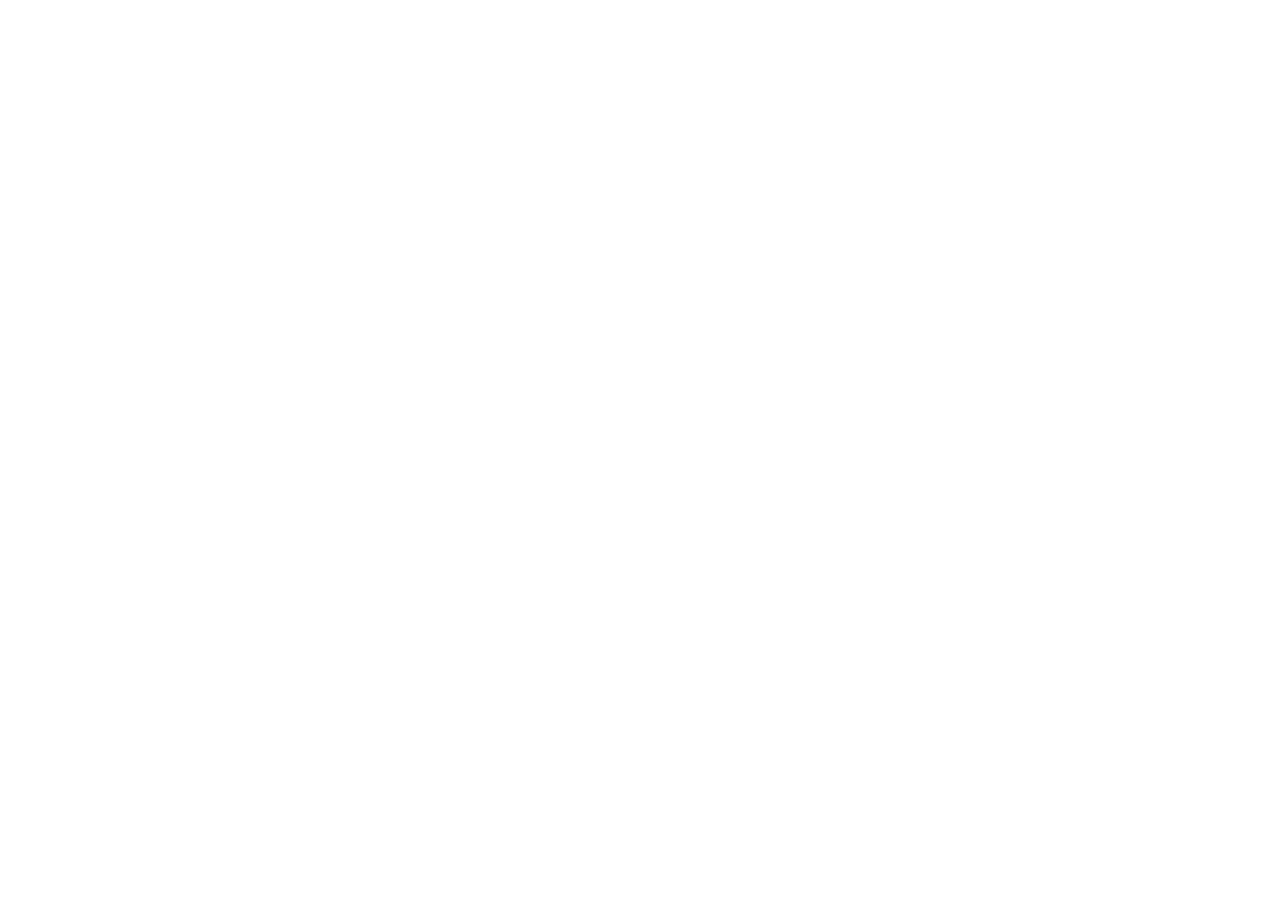
==== page.html @ 9e28e2ae "page html" ====
<!DOCTYPE html>
<html lang="en">
    <head>
        <meta charset="UTF-8" />
        <meta http-equiv="X-UA-Compatible" content="IE=edge" />
        <meta name="viewport" content="width=device-width, initial-scale=1.0" />
        <title>Page</title>
    </head>
    <body></body>
</html>
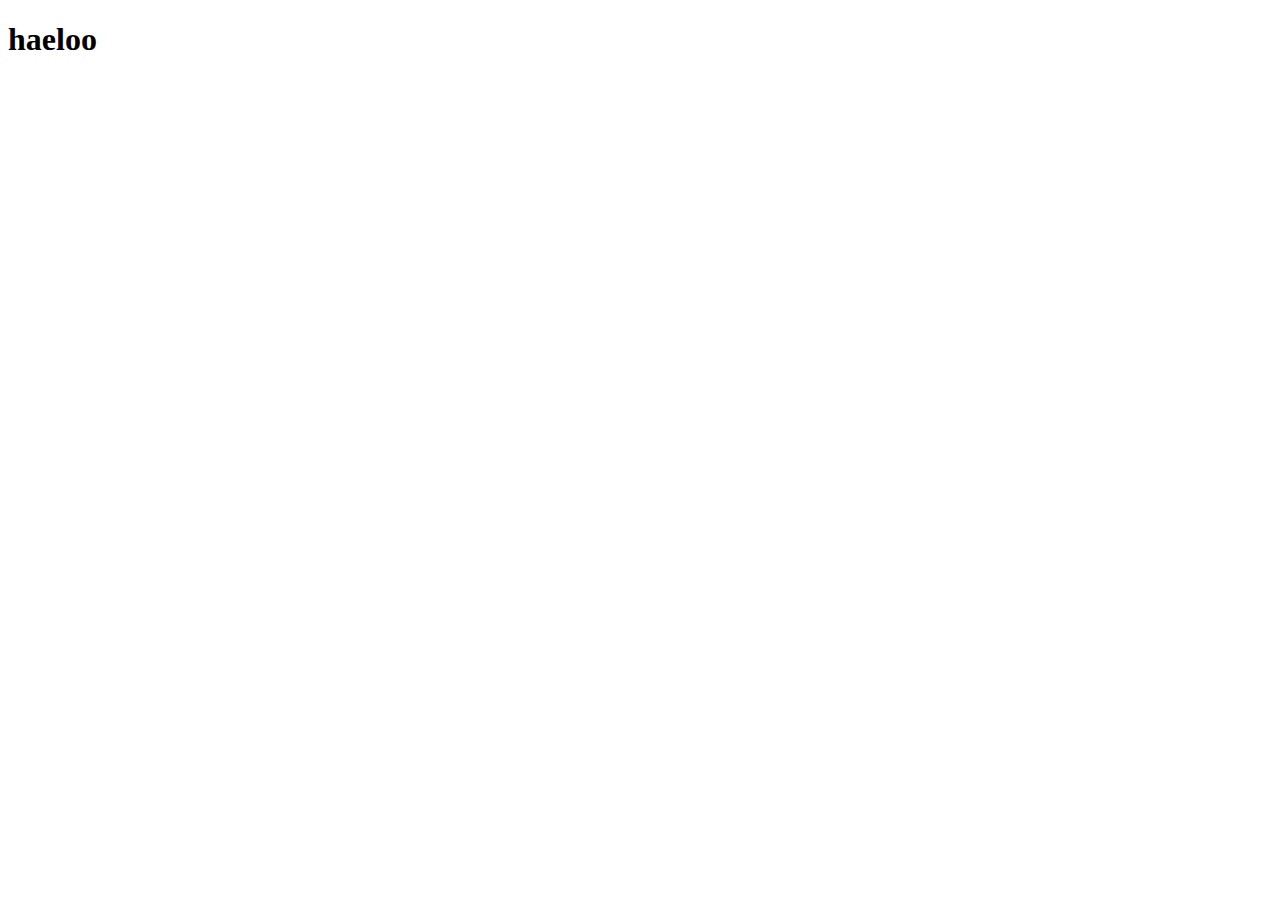
==== commit 2bb60d67: "hello" ====
--- a/page.html
+++ b/page.html
@@ -6,5 +6,7 @@
         <meta name="viewport" content="width=device-width, initial-scale=1.0" />
         <title>Page</title>
     </head>
-    <body></body>
+    <body>
+        <main><h1>haeloo</h1></main>
+    </body>
 </html>
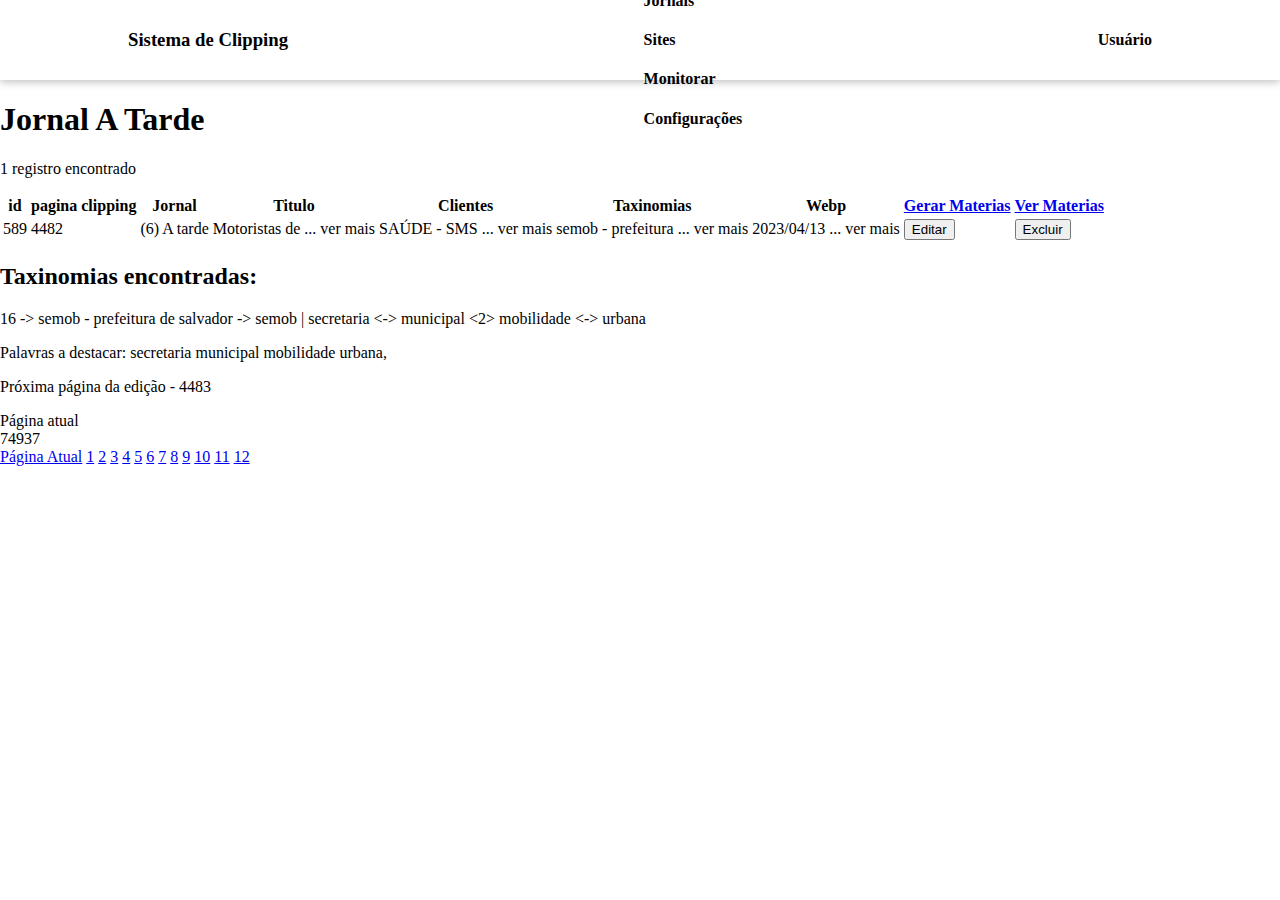
==== commit 382d604f: "Changes" ====
--- a/page.html
+++ b/page.html
@@ -4,9 +4,87 @@
         <meta charset="UTF-8" />
         <meta http-equiv="X-UA-Compatible" content="IE=edge" />
         <meta name="viewport" content="width=device-width, initial-scale=1.0" />
+        <link rel="stylesheet" href="page.css" />
         <title>Page</title>
     </head>
     <body>
-        <main><h1>haeloo</h1></main>
+        <header>
+            <div class="header-sis-clipping">
+                <h3>Sistema de Clipping</h3>
+            </div>
+            <div class="header-options">
+                <h4>Clippings</h4>
+                <h4>Jornais</h4>
+                <h4>Sites</h4>
+                <h4>Monitorar</h4>
+                <h4>Configurações</h4>
+            </div>
+            <div class="header-user">
+                <h4>Usuário</h4>
+            </div>
+        </header>
+        <main>
+            <div class="records">
+                <div class="records-header">
+                    <h1>Jornal A Tarde</h1>
+                    <p>1 registro encontrado</p>
+                </div>
+                <table>
+                    <tr>
+                        <th>id</th>
+                        <th>pagina clipping</th>
+                        <th>Jornal</th>
+                        <th>Titulo</th>
+                        <th>Clientes</th>
+                        <th>Taxinomias</th>
+                        <th>Webp</th>
+                        <th><a href="#">Gerar Materias</a></th>
+                        <th><a href="#">Ver Materias</a></th>
+                    </tr>
+                    <tr>
+                        <td>589</td>
+                        <td>4482</td>
+                        <td>(6) A tarde</td>
+                        <td>Motoristas de ... ver mais</td>
+                        <td>SAÚDE - SMS ... ver mais</td>
+                        <td>semob - prefeitura ... ver mais</td>
+                        <td>2023/04/13 ... ver mais</td>
+                        <td><button>Editar</button></td>
+                        <td><button>Excluir</button></td>
+                    </tr>
+                </table>
+            </div>
+            <div class="taxinomias">
+                <h2>Taxinomias encontradas:</h2>
+                <p>
+                    16 -> semob - prefeitura de salvador -> semob | secretaria <-> municipal <2> mobilidade <-> urbana
+                </p>
+                <p>Palavras a destacar: secretaria municipal mobilidade urbana,</p>
+                <div class="page">
+                    <p>Próxima página da edição - 4483</p>
+                    <span>
+                        Página atual
+                        <br />
+                        74937
+                    </span>
+                </div>
+            </div>
+
+            <nav>
+                <a href="#">Página Atual</a>
+                <a href="#">1</a>
+                <a href="#">2</a>
+                <a href="#">3</a>
+                <a href="#">4</a>
+                <a href="#">5</a>
+                <a href="#">6</a>
+                <a href="#">7</a>
+                <a href="#">8</a>
+                <a href="#">9</a>
+                <a href="#">10</a>
+                <a href="#">11</a>
+                <a href="#">12</a>
+            </nav>
+        </main>
     </body>
 </html>
--- a/page.css
+++ b/page.css
@@ -0,0 +1,19 @@
+* {
+    box-sizing: border-box;
+}
+
+body {
+    margin: 0;
+}
+header {
+    width: 100%;
+    height: 5rem;
+    display: flex;
+    flex-direction: row;
+    justify-content: space-between;
+    align-items: center;
+    padding: 0 10%;
+    top: 0;
+    left: 0;
+    box-shadow: 0 2px 8px rgba(0, 0, 0, 0.25);
+}
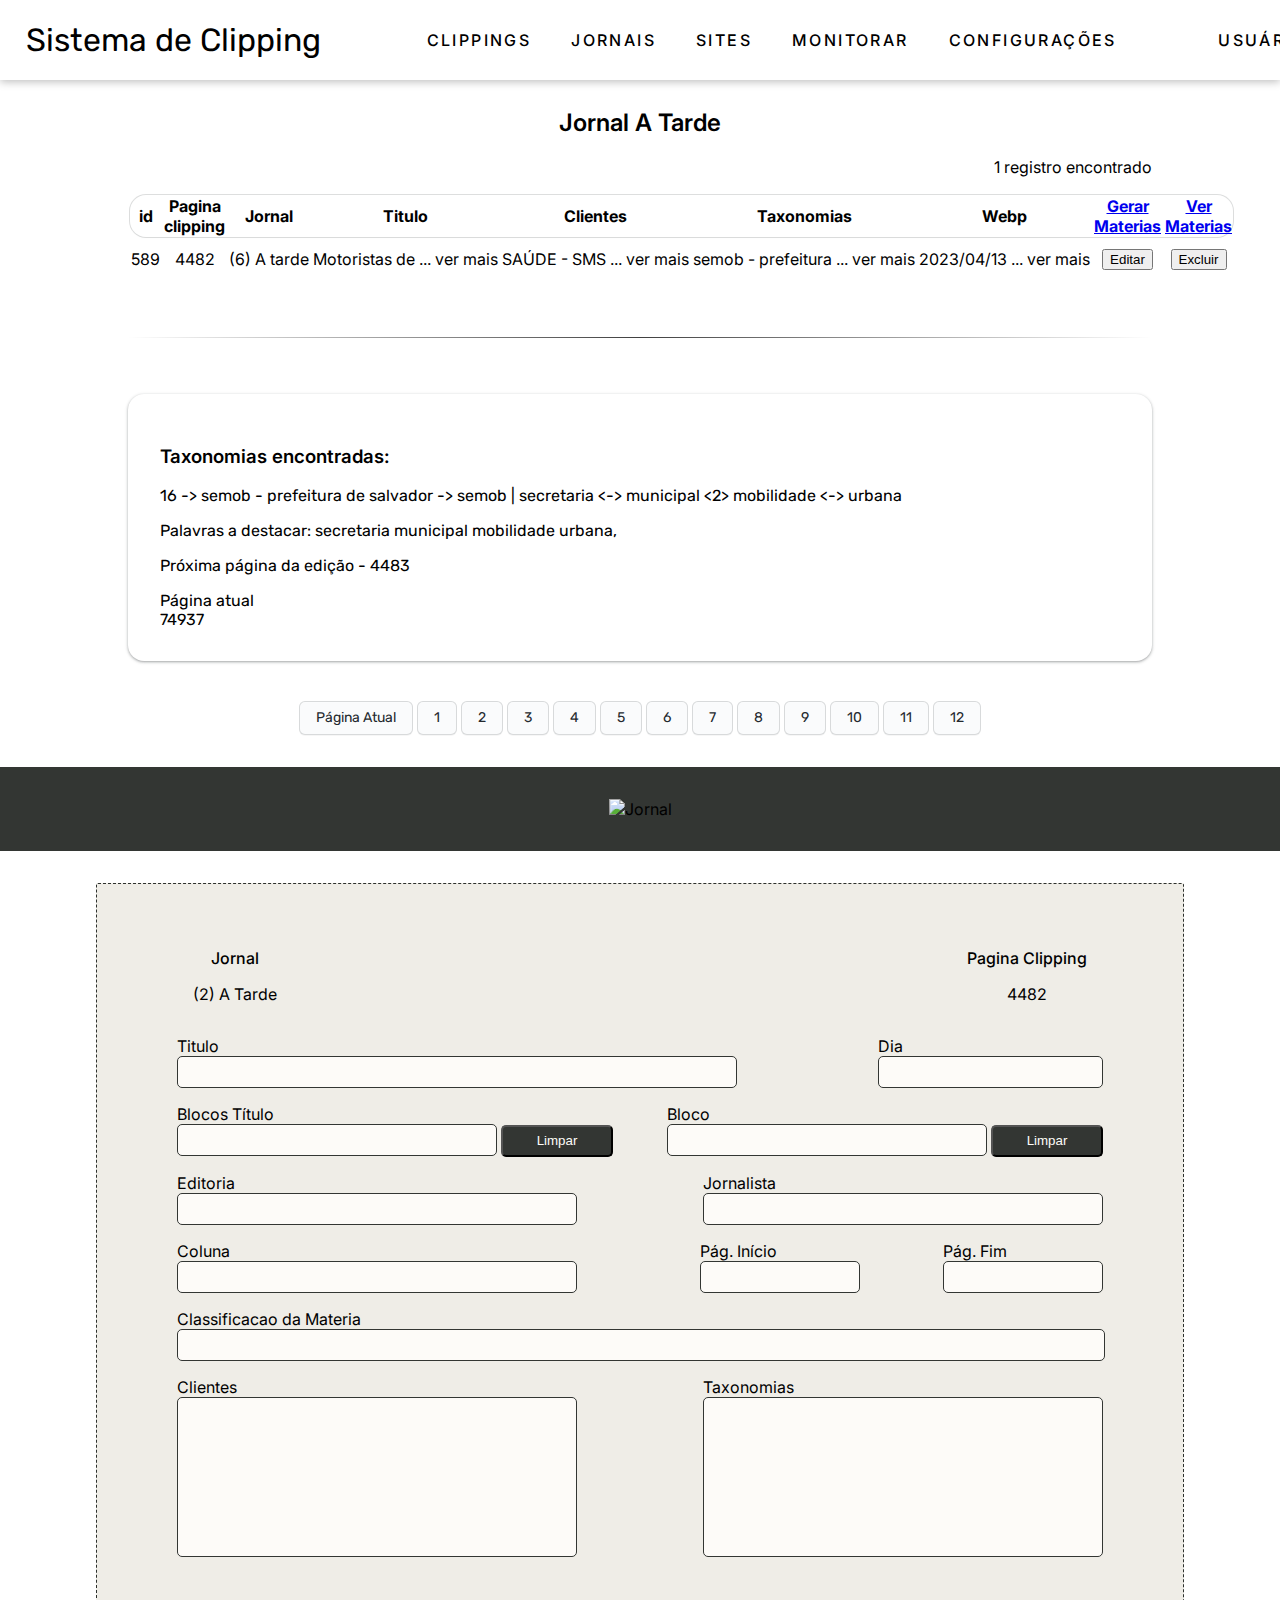
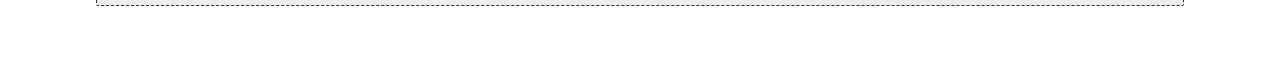
==== commit 03133fce: "Changes" ====
--- a/page.html
+++ b/page.html
@@ -26,22 +26,22 @@
         <main>
             <div class="records">
                 <div class="records-header">
-                    <h1>Jornal A Tarde</h1>
+                    <h2>Jornal A Tarde</h2>
                     <p>1 registro encontrado</p>
                 </div>
                 <table>
-                    <tr>
+                    <tr class="tr1">
                         <th>id</th>
-                        <th>pagina clipping</th>
+                        <th>Pagina clipping</th>
                         <th>Jornal</th>
                         <th>Titulo</th>
                         <th>Clientes</th>
-                        <th>Taxinomias</th>
+                        <th>Taxonomias</th>
                         <th>Webp</th>
                         <th><a href="#">Gerar Materias</a></th>
                         <th><a href="#">Ver Materias</a></th>
                     </tr>
-                    <tr>
+                    <tr class="tr2">
                         <td>589</td>
                         <td>4482</td>
                         <td>(6) A tarde</td>
@@ -54,8 +54,9 @@
                     </tr>
                 </table>
             </div>
-            <div class="taxinomias">
-                <h2>Taxinomias encontradas:</h2>
+            <hr />
+            <div class="taxonomias">
+                <h3>Taxonomias encontradas:</h3>
                 <p>
                     16 -> semob - prefeitura de salvador -> semob | secretaria <-> municipal <2> mobilidade <-> urbana
                 </p>
@@ -85,6 +86,105 @@
                 <a href="#">11</a>
                 <a href="#">12</a>
             </nav>
+            <div class="img-background">
+                <img src="jornal.svg" width="auto" height="auto" alt="Jornal" />
+            </div>
+
+            <form action="">
+                <div class="form-header">
+                    <span class="span-jornal">
+                        <p>Jornal</p>
+                        <span>(2) A Tarde</span>
+                    </span>
+                    <span class="span-jornal">
+                        <p>Pagina Clipping</p>
+                        <span>4482</span>
+                    </span>
+                </div>
+
+                <div class="title-day">
+                    <div class="div">
+                        <label for="title">Titulo</label>
+                        <br />
+                        <input type="text" name="title" id="title" />
+                    </div>
+                    <div class="div">
+                        <label for="day">Dia</label>
+                        <br />
+                        <input type="text" name="day" id="day" />
+                    </div>
+                </div>
+                <div class="block-title">
+                    <div class="div">
+                        <label for="block-title">Blocos Título</label>
+                        <br />
+                        <input type="text" name="block-title" id="block-title" />
+                        <button>Limpar</button>
+                    </div>
+
+                    <div class="div">
+                        <label for="block">Bloco</label>
+                        <br />
+                        <input type="text" name="block" id="block" />
+                        <button>Limpar</button>
+                    </div>
+                </div>
+
+                <div class="edit-jour">
+                    <div class="div">
+                        <label for="Editorial">Editoria</label>
+                        <br />
+                        <input type="text" name="Editorial" id="Editorial" />
+                    </div>
+
+                    <div class="div">
+                        <label for="journalist">Jornalista</label>
+                        <br />
+                        <input type="text" name="journalist" id="journalist" />
+                    </div>
+                </div>
+
+                <div class="col-pag">
+                    <div class="div">
+                        <label for="column">Coluna</label>
+                        <br />
+                        <input type="text" name="column" id="column" />
+                    </div>
+
+                    <div class="div-page-beginning">
+                        <label for="page-beginning">Pág. Início</label>
+                        <br />
+                        <input type="text" name="page-beginning" id="page-beginning" />
+                    </div>
+
+                    <div class="div">
+                        <label for="page-end">Pág. Fim</label>
+                        <br />
+                        <input type="text" name="page-end" id="page-end" />
+                    </div>
+                </div>
+                <div class="div-article">
+                    <div class="div">
+                        <label for="article">Classificacao da Materia</label>
+                        <br />
+                        <input type="text" name="article" id="article" />
+                    </div>
+                </div>
+
+                <div class="cli-tax">
+                    <div class="div">
+                        <label for="clients">Clientes</label>
+                        <br />
+                        <input type="text" name="clients" id="clients" />
+                    </div>
+
+                    <div class="div">
+                        <label for="input-Taxonomias">Taxonomias</label>
+                        <br />
+                        <input type="text" name="input-Taxonomias" id="input-Taxonomias" />
+                    </div>
+                </div>
+            </form>
         </main>
     </body>
 </html>
--- a/page.css
+++ b/page.css
@@ -1,10 +1,44 @@
+@import url('https://fonts.googleapis.com/css2?family=Inter:wght@400;500;600;700&family=Rubik:ital,wght@0,300;0,400;0,500;0,600;1,300;1,400;1,500;1,600&display=swap');
+
 * {
     box-sizing: border-box;
 }
 
+hr {
+    width: 80%;
+    border: 0;
+    height: 1px;
+    background-image: linear-gradient(to right, rgba(0, 0, 0, 0), rgba(0, 0, 0, 0.75), rgba(0, 0, 0, 0));
+    margin: 3rem 0px;
+}
+
+html {
+    font-family: 'Inter', sans-serif;
+}
+
+h1,
+h2,
+h3 {
+    font-family: 'Inter', sans-serif;
+    font-weight: 600;
+}
+
+h4 {
+    font-family: 'Inter', sans-serif;
+    font-weight: 500;
+}
+
 body {
     margin: 0;
 }
+
+main {
+    display: flex;
+    flex-direction: column;
+    justify-content: space-between;
+    align-items: center;
+}
+
 header {
     width: 100%;
     height: 5rem;
@@ -12,8 +46,324 @@
     flex-direction: row;
     justify-content: space-between;
     align-items: center;
-    padding: 0 10%;
+    padding: 0 2%;
     top: 0;
     left: 0;
     box-shadow: 0 2px 8px rgba(0, 0, 0, 0.25);
 }
+
+header .header-sis-clipping {
+    white-space: nowrap;
+    margin-right: 2%;
+}
+header .header-sis-clipping h3 {
+    font-family: 'Rubik', sans-serif;
+    font-size: xx-large;
+    font-weight: 400;
+}
+header .header-options {
+    width: 80%;
+    height: 5rem;
+    display: flex;
+    flex-direction: row;
+    justify-content: space-between;
+    align-items: center;
+    padding: 0 5%;
+    top: 0;
+    left: 0;
+}
+
+header .header-options h4 {
+    text-transform: uppercase;
+    text-decoration: none;
+    letter-spacing: 0.15em;
+
+    display: inline-block;
+    padding: 15px 20px;
+    position: relative;
+    cursor: pointer;
+}
+
+header .header-options h4:after {
+    background: none repeat scroll 0 0 transparent;
+    bottom: 0;
+    content: '';
+    display: block;
+    height: 2px;
+    left: 50%;
+    position: absolute;
+    background: #000;
+    transition: width 0.3s ease 0s, left 0.3s ease 0s;
+    width: 0;
+}
+
+header .header-options h4:hover:after {
+    width: 100%;
+    left: 0;
+}
+
+header .header-user h4 {
+    text-transform: uppercase;
+    text-decoration: none;
+    letter-spacing: 0.15em;
+
+    display: inline-block;
+    padding: 15px 20px;
+    position: relative;
+    cursor: pointer;
+}
+
+header .header-user h4:after {
+    background: none repeat scroll 0 0 transparent;
+    bottom: 0;
+    content: '';
+    display: block;
+    height: 2px;
+    left: 50%;
+    position: absolute;
+    background: #000;
+    transition: width 0.3s ease 0s, left 0.3s ease 0s;
+    width: 0;
+}
+
+header .header-user h4:hover:after {
+    width: 100%;
+    left: 0;
+}
+
+.records {
+    text-align: center;
+    width: 80%;
+    margin: 0.5rem auto;
+}
+.records p {
+    text-align: right;
+}
+.records table {
+    align-items: center;
+    width: 100%;
+    margin: auto;
+}
+
+.records table tbody {
+}
+
+.records table tbody .tr1 {
+    border: #000;
+    border-radius: 16px;
+    box-shadow: rgba(0, 0, 0, 0.02) 0px 1px 3px 0px, rgba(27, 31, 35, 0.15) 0px 0px 0px 1px;
+    height: 2.5rem;
+}
+
+.records table tbody .tr2 {
+    border: #000;
+    height: 2.5rem;
+    white-space: nowrap;
+}
+
+.taxonomias {
+    text-align: left;
+    width: 80%;
+    margin: 0.5rem auto;
+    padding: 2rem;
+    border-radius: 16px;
+    box-shadow: rgba(60, 64, 67, 0.3) 0px 1px 2px 0px, rgba(60, 64, 67, 0.15) 0px 1px 3px 1px;
+    font-family: 'Rubik', sans-serif;
+}
+
+nav {
+    font-family: 'Rubik', sans-serif;
+
+    padding: 2rem;
+}
+
+nav a {
+    font-weight: 400 !important;
+    color: #333633;
+    text-decoration: none;
+    padding: 0rem 0.5rem;
+
+    appearance: none;
+    background-color: #fafbfc;
+    border: 1px solid rgba(27, 31, 35, 0.15);
+    border-radius: 6px;
+    box-shadow: rgba(27, 31, 35, 0.04) 0 1px 0, rgba(255, 255, 255, 0.25) 0 1px 0 inset;
+    box-sizing: border-box;
+    color: #24292e;
+    cursor: pointer;
+    display: inline-block;
+    font-size: 14px;
+    font-weight: 500;
+    line-height: 20px;
+    list-style: none;
+    padding: 6px 16px;
+    position: relative;
+    transition: background-color 0.2s cubic-bezier(0.3, 0, 0.5, 1);
+    user-select: none;
+    -webkit-user-select: none;
+    touch-action: manipulation;
+    vertical-align: middle;
+    white-space: nowrap;
+    word-wrap: break-word;
+}
+a:hover {
+    text-decoration: underline;
+    background-color: #f3f4f6;
+    text-decoration: none;
+    transition-duration: 0.1s;
+}
+
+a:disabled {
+    background-color: #fafbfc;
+    border-color: rgba(27, 31, 35, 0.15);
+    color: #959da5;
+    cursor: default;
+}
+
+a:active {
+    background-color: #edeff2;
+    box-shadow: rgba(225, 228, 232, 0.2) 0 1px 0 inset;
+    transition: none 0s;
+}
+
+.img-background {
+    width: 100%;
+    padding: 2rem 0px;
+    height: auto;
+    background-color: #333633;
+    display: flex;
+    justify-content: center;
+}
+
+form {
+    width: 68rem;
+    margin: 4rem 0px;
+    margin-top: 2rem;
+    padding: 2rem 4rem;
+    padding-top: 1rem;
+    background-color: #efede7;
+    border-style: dashed;
+    border-width: 1px;
+    border-spacing: 2px;
+    border-color: #2d302d;
+    border-radius: 2px;
+}
+form .form-header {
+    display: flex;
+    justify-content: space-between;
+    margin: 2rem 2rem;
+}
+input {
+    height: 2rem;
+    background-color: #fdfbf8;
+    border: 1px groove #333633;
+    border-radius: 5px;
+    padding: 0.5rem;
+    font-size: medium;
+}
+.span-jornal {
+    display: block;
+    text-align: center;
+}
+.span-jornal p {
+    font-weight: 500;
+}
+
+.title-day {
+    display: flex;
+    justify-content: space-between;
+    width: 100%;
+    padding: 0px 1rem;
+    margin: 1rem 0px;
+}
+.div {
+    display: block;
+    width: auto;
+    height: auto;
+}
+#title {
+    width: 35rem;
+    background-color: #fdfbf8;
+    border: 1px groove #333633;
+    margin-right: 1rem;
+}
+
+.block-title {
+    display: flex;
+    justify-content: space-between;
+    width: 100%;
+    padding: 0px 1rem;
+    margin: 1rem 0px;
+}
+#block-title {
+    width: 20rem;
+}
+#block {
+    width: 20rem;
+}
+.block-title button {
+    background-color: #333633;
+    color: #fdfbf8;
+    width: 7rem;
+    height: 2rem;
+    border-radius: 5px;
+}
+.edit-jour {
+    display: flex;
+    justify-content: space-between;
+    width: 100%;
+    padding: 0px 1rem;
+    margin: 1rem 0px;
+}
+#Editorial {
+    width: 25rem;
+}
+#journalist {
+    width: 25rem;
+}
+.col-pag {
+    display: flex;
+    justify-content: space-between;
+    width: 100%;
+    padding: 0px 1rem;
+    margin: 1rem 0px;
+}
+#column {
+    width: 25rem;
+}
+.div-page-beginning {
+    margin-left: 2.5rem;
+}
+#page-beginning {
+    width: 10rem;
+}
+#page-end {
+    width: 10rem;
+}
+.div-article {
+    display: flex;
+    justify-content: space-between;
+    width: 100%;
+    padding: 0px 1rem;
+    margin: 1rem 0px;
+}
+#article {
+    width: 58rem;
+}
+
+.cli-tax {
+    display: flex;
+    justify-content: space-between;
+    width: 100%;
+    padding: 0px 1rem;
+    margin: 1rem 0px;
+}
+
+#clients {
+    width: 25rem;
+    height: 10rem;
+}
+#input-Taxonomias {
+    width: 25rem;
+    height: 10rem;
+}
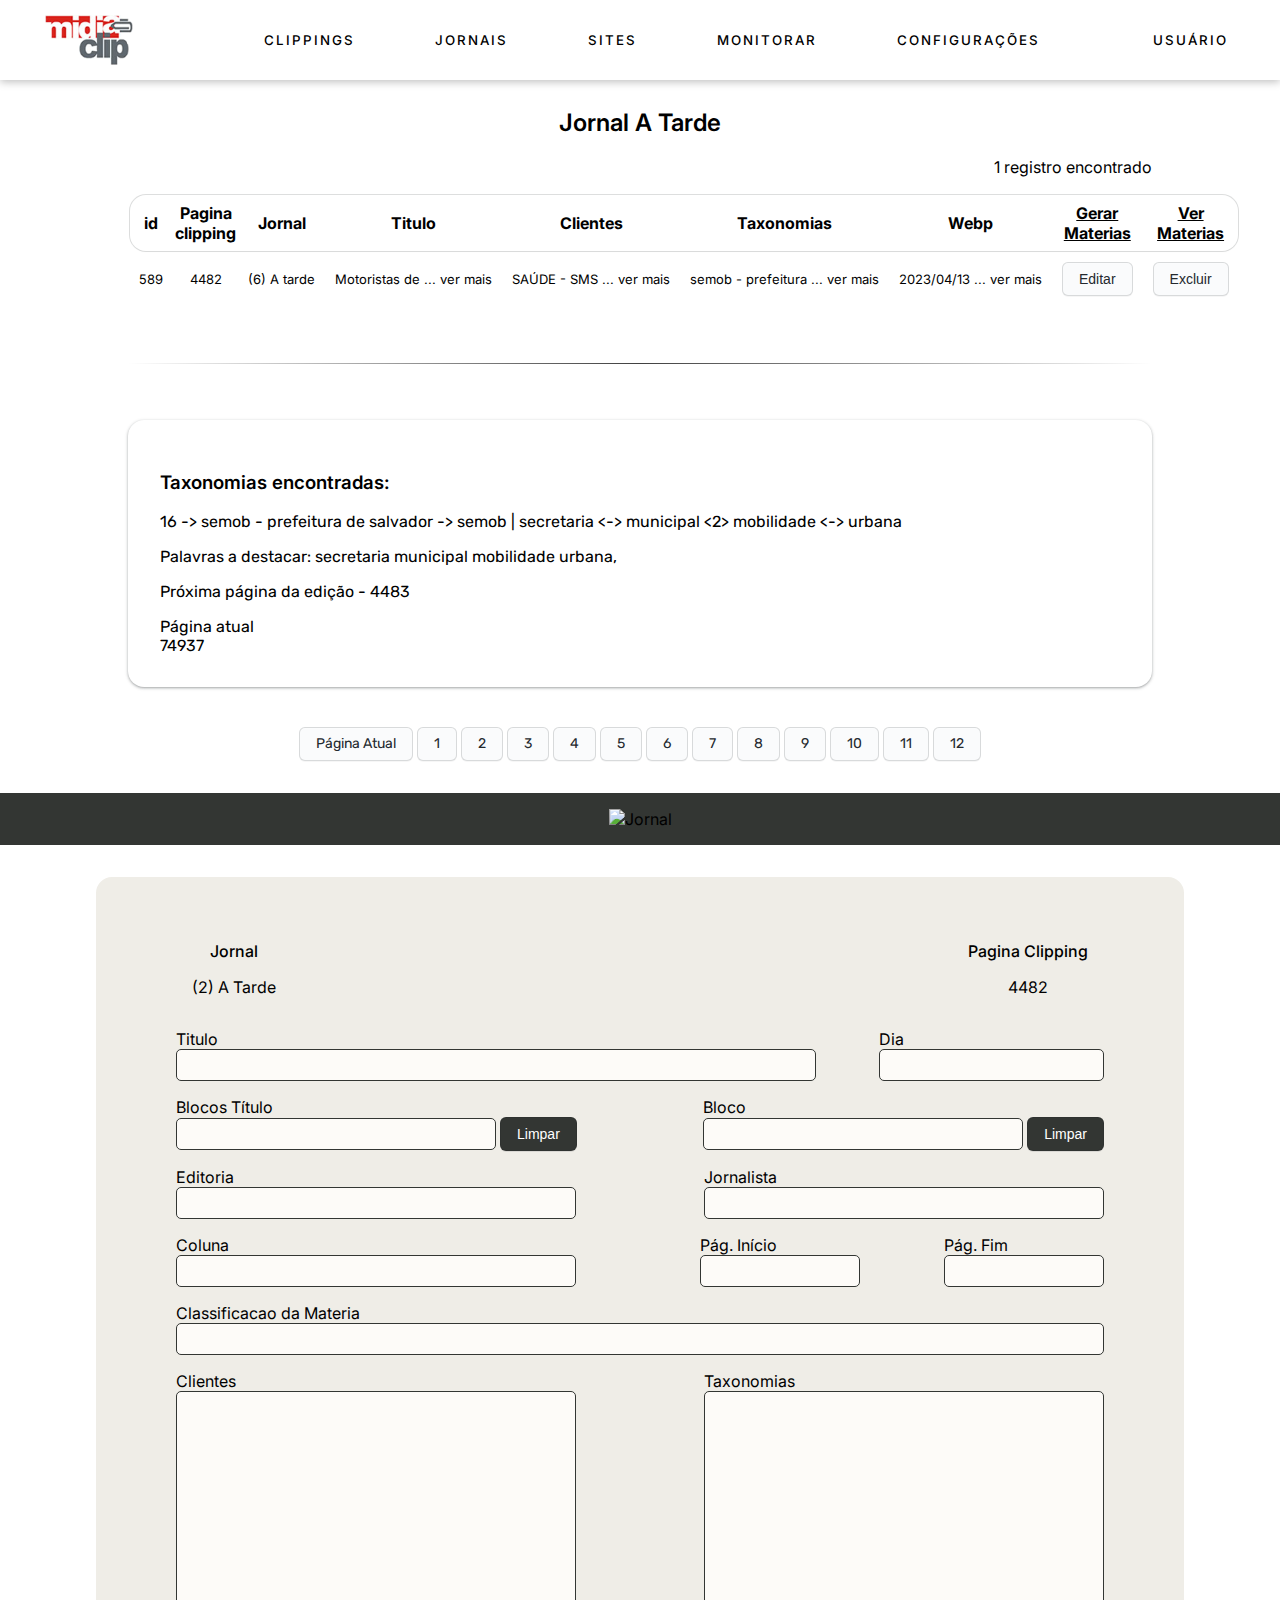
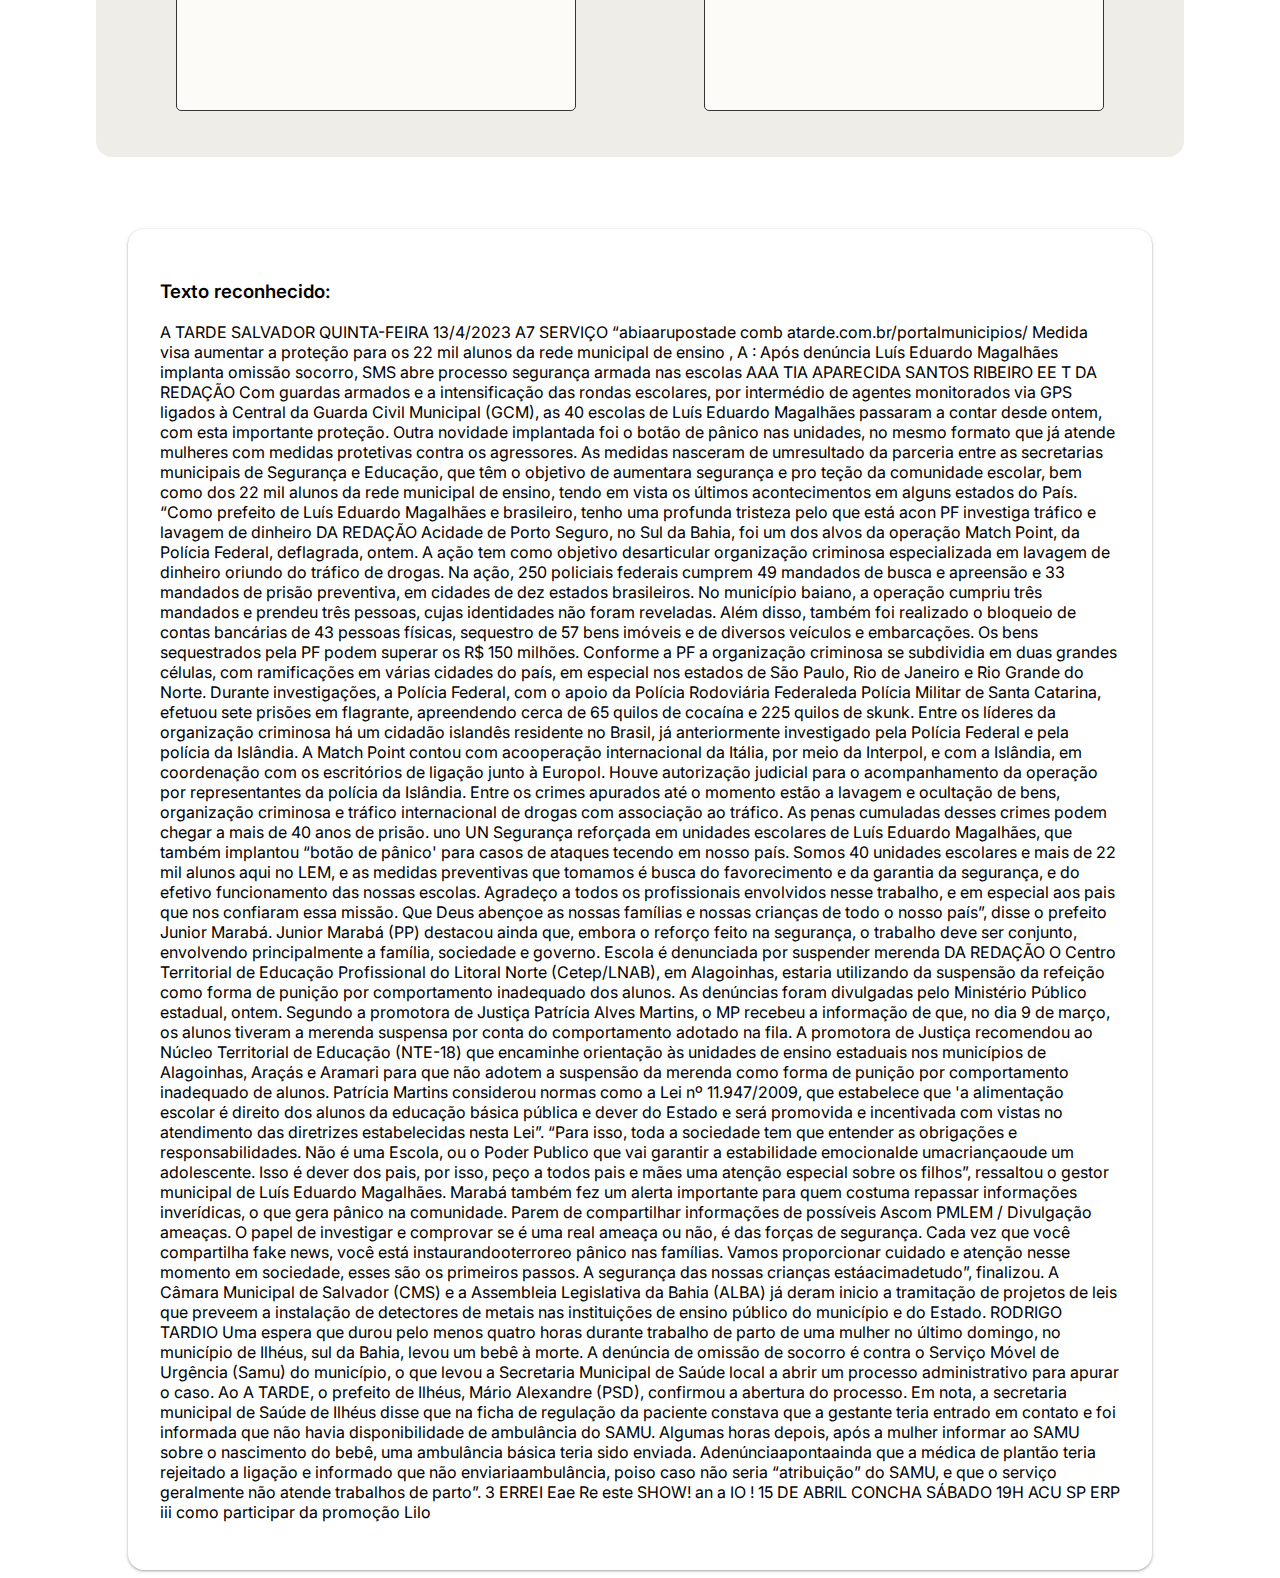
==== commit 2cfbb273: "Frist" ====
--- a/page.html
+++ b/page.html
@@ -5,22 +5,84 @@
         <meta http-equiv="X-UA-Compatible" content="IE=edge" />
         <meta name="viewport" content="width=device-width, initial-scale=1.0" />
         <link rel="stylesheet" href="page.css" />
-        <title>Page</title>
+        <title>Sistema De Clipping</title>
     </head>
     <body>
         <header>
             <div class="header-sis-clipping">
-                <h3>Sistema de Clipping</h3>
+                <img class="logo" src="logo2.png" width="70%" height="70%" alt="Header" />
             </div>
             <div class="header-options">
-                <h4>Clippings</h4>
-                <h4>Jornais</h4>
-                <h4>Sites</h4>
-                <h4>Monitorar</h4>
-                <h4>Configurações</h4>
-            </div>
+                <div class="dropdown">
+                    <button class="dropbtn" onclick="myFunctionTwo()">
+                        <h4>Clippings</h4>
+                    </button>
+                    <div class="dropdown-content" id="myDropdown">
+                        <a href="#">Editar Clippings</a>
+                        <a href="#">Clippings</a>
+                    </div>
+                </div>
+
+                <div class="dropdown">
+                    <button class="dropbtn" onclick="myFunctionThree()">
+                        <h4>Jornais</h4>
+                    </button>
+                    <div class="dropdown-content" id="myDropdownThree">
+                        <a href="#">Todos os Jornais</a>
+                        <a href="#">Capturados</a>
+                        <a href="#">Edição</a>
+                        <a href="#">Página</a>
+                    </div>
+                </div>
+                <div class="dropdown">
+                    <button class="dropbtn" onclick="myFunctionFour()">
+                        <h4>Sites</h4>
+                    </button>
+                    <div class="dropdown-content" id="myDropdownFour">
+                        <a href="#">Todos os Sites</a>
+                        <a href="#">Links</a>
+                        <a href="#">Artigos</a>
+                        <a href="#">Matérias</a>
+                    </div>
+                </div>
+
+                <div class="dropdown">
+                    <button class="dropbtn" onclick="myFunctionFive()">
+                        <h4>Monitorar</h4>
+                    </button>
+                    <div class="dropdown-content" id="myDropdownFive">
+                        <a href="#">Crawler</a>
+                        <a href="#">Getnews</a>
+                    </div>
+                </div>
+                <div class="dropdown">
+                    <button class="dropbtn" onclick="myFunctionSix()">
+                        <h4>Configurações</h4>
+                    </button>
+                    <div class="dropdown-content" id="myDropdownSix">
+                        <a href="#">Empresas</a>
+                        <a href="#">Editorias</a>
+                        <a href="#">Jornalistas</a>
+                        <a href="#">Colunas</a>
+                        <a href="#">Taxonomias</a>
+                        <a href="#">Tópicos</a>
+                        <a href="#">Usuários</a>
+                        <a href="#">Clientes</a>
+                    </div>
+                </div>
+            </div>
+
             <div class="header-user">
-                <h4>Usuário</h4>
+                <div class="dropdown">
+                    <button class="dropbtn" onclick="myFunctionSeven()">
+                        <h4>Usuário</h4>
+                    </button>
+                    <div class="dropdown-content" id="myDropdownSeven">
+                        <a href="#">Perfil</a>
+                        <a href="#">Trocar Senha</a>
+                        <a href="#">Sair</a>
+                    </div>
+                </div>
             </div>
         </header>
         <main>
@@ -185,6 +247,147 @@
                     </div>
                 </div>
             </form>
+
+            <div class="texto-reconhecido">
+                <h3>Texto reconhecido:</h3>
+                <p>
+                    A TARDE SALVADOR QUINTA-FEIRA 13/4/2023 A7 SERVIÇO “abiaarupostade comb
+                    atarde.com.br/portalmunicipios/ Medida visa aumentar a proteção para os 22 mil alunos da rede
+                    municipal de ensino , A : Após denúncia Luís Eduardo Magalhães implanta omissão socorro, SMS abre
+                    processo segurança armada nas escolas AAA TIA APARECIDA SANTOS RIBEIRO EE T DA REDAÇÃO Com guardas
+                    armados e a intensificação das rondas escolares, por intermédio de agentes monitorados via GPS
+                    ligados à Central da Guarda Civil Municipal (GCM), as 40 escolas de Luís Eduardo Magalhães passaram
+                    a contar desde ontem, com esta importante proteção. Outra novidade implantada foi o botão de pânico
+                    nas unidades, no mesmo formato que já atende mulheres com medidas protetivas contra os agressores.
+                    As medidas nasceram de umresultado da parceria entre as secretarias municipais de Segurança e
+                    Educação, que têm o objetivo de aumentara segurança e pro teção da comunidade escolar, bem como dos
+                    22 mil alunos da rede municipal de ensino, tendo em vista os últimos acontecimentos em alguns
+                    estados do País. “Como prefeito de Luís Eduardo Magalhães e brasileiro, tenho uma profunda tristeza
+                    pelo que está acon PF investiga tráfico e lavagem de dinheiro DA REDAÇÃO Acidade de Porto Seguro, no
+                    Sul da Bahia, foi um dos alvos da operação Match Point, da Polícia Federal, deflagrada, ontem. A
+                    ação tem como objetivo desarticular organização criminosa especializada em lavagem de dinheiro
+                    oriundo do tráfico de drogas. Na ação, 250 policiais federais cumprem 49 mandados de busca e
+                    apreensão e 33 mandados de prisão preventiva, em cidades de dez estados brasileiros. No município
+                    baiano, a operação cumpriu três mandados e prendeu três pessoas, cujas identidades não foram
+                    reveladas. Além disso, também foi realizado o bloqueio de contas bancárias de 43 pessoas físicas,
+                    sequestro de 57 bens imóveis e de diversos veículos e embarcações. Os bens sequestrados pela PF
+                    podem superar os R$ 150 milhões. Conforme a PF a organização criminosa se subdividia em duas grandes
+                    células, com ramificações em várias cidades do país, em especial nos estados de São Paulo, Rio de
+                    Janeiro e Rio Grande do Norte. Durante investigações, a Polícia Federal, com o apoio da Polícia
+                    Rodoviária Federaleda Polícia Militar de Santa Catarina, efetuou sete prisões em flagrante,
+                    apreendendo cerca de 65 quilos de cocaína e 225 quilos de skunk. Entre os líderes da organização
+                    criminosa há um cidadão islandês residente no Brasil, já anteriormente investigado pela Polícia
+                    Federal e pela polícia da Islândia. A Match Point contou com acooperação internacional da Itália,
+                    por meio da Interpol, e com a Islândia, em coordenação com os escritórios de ligação junto à
+                    Europol. Houve autorização judicial para o acompanhamento da operação por representantes da polícia
+                    da Islândia. Entre os crimes apurados até o momento estão a lavagem e ocultação de bens, organização
+                    criminosa e tráfico internacional de drogas com associação ao tráfico. As penas cumuladas desses
+                    crimes podem chegar a mais de 40 anos de prisão. uno UN Segurança reforçada em unidades escolares de
+                    Luís Eduardo Magalhães, que também implantou “botão de pânico' para casos de ataques tecendo em
+                    nosso país. Somos 40 unidades escolares e mais de 22 mil alunos aqui no LEM, e as medidas
+                    preventivas que tomamos é busca do favorecimento e da garantia da segurança, e do efetivo
+                    funcionamento das nossas escolas. Agradeço a todos os profissionais envolvidos nesse trabalho, e em
+                    especial aos pais que nos confiaram essa missão. Que Deus abençoe as nossas famílias e nossas
+                    crianças de todo o nosso país”, disse o prefeito Junior Marabá. Junior Marabá (PP) destacou ainda
+                    que, embora o reforço feito na segurança, o trabalho deve ser conjunto, envolvendo principalmente a
+                    família, sociedade e governo. Escola é denunciada por suspender merenda DA REDAÇÃO O Centro
+                    Territorial de Educação Profissional do Litoral Norte (Cetep/LNAB), em Alagoinhas, estaria
+                    utilizando da suspensão da refeição como forma de punição por comportamento inadequado dos alunos.
+                    As denúncias foram divulgadas pelo Ministério Público estadual, ontem. Segundo a promotora de
+                    Justiça Patrícia Alves Martins, o MP recebeu a informação de que, no dia 9 de março, os alunos
+                    tiveram a merenda suspensa por conta do comportamento adotado na fila. A promotora de Justiça
+                    recomendou ao Núcleo Territorial de Educação (NTE-18) que encaminhe orientação às unidades de ensino
+                    estaduais nos municípios de Alagoinhas, Araçás e Aramari para que não adotem a suspensão da merenda
+                    como forma de punição por comportamento inadequado de alunos. Patrícia Martins considerou normas
+                    como a Lei nº 11.947/2009, que estabelece que 'a alimentação escolar é direito dos alunos da
+                    educação básica pública e dever do Estado e será promovida e incentivada com vistas no atendimento
+                    das diretrizes estabelecidas nesta Lei”. “Para isso, toda a sociedade tem que entender as obrigações
+                    e responsabilidades. Não é uma Escola, ou o Poder Publico que vai garantir a estabilidade
+                    emocionalde umacriançaoude um adolescente. Isso é dever dos pais, por isso, peço a todos pais e mães
+                    uma atenção especial sobre os filhos”, ressaltou o gestor municipal de Luís Eduardo Magalhães.
+                    Marabá também fez um alerta importante para quem costuma repassar informações inverídicas, o que
+                    gera pânico na comunidade. Parem de compartilhar informações de possíveis Ascom PMLEM / Divulgação
+                    ameaças. O papel de investigar e comprovar se é uma real ameaça ou não, é das forças de segurança.
+                    Cada vez que você compartilha fake news, você está instaurandooterroreo pânico nas famílias. Vamos
+                    proporcionar cuidado e atenção nesse momento em sociedade, esses são os primeiros passos. A
+                    segurança das nossas crianças estáacimadetudo”, finalizou. A Câmara Municipal de Salvador (CMS) e a
+                    Assembleia Legislativa da Bahia (ALBA) já deram inicio a tramitação de projetos de leis que preveem
+                    a instalação de detectores de metais nas instituições de ensino público do município e do Estado.
+                    RODRIGO TARDIO Uma espera que durou pelo menos quatro horas durante trabalho de parto de uma mulher
+                    no último domingo, no município de Ilhéus, sul da Bahia, levou um bebê à morte. A denúncia de
+                    omissão de socorro é contra o Serviço Móvel de Urgência (Samu) do município, o que levou a
+                    Secretaria Municipal de Saúde local a abrir um processo administrativo para apurar o caso. Ao A
+                    TARDE, o prefeito de Ilhéus, Mário Alexandre (PSD), confirmou a abertura do processo. Em nota, a
+                    secretaria municipal de Saúde de Ilhéus disse que na ficha de regulação da paciente constava que a
+                    gestante teria entrado em contato e foi informada que não havia disponibilidade de ambulância do
+                    SAMU. Algumas horas depois, após a mulher informar ao SAMU sobre o nascimento do bebê, uma
+                    ambulância básica teria sido enviada. Adenúnciaapontaainda que a médica de plantão teria rejeitado a
+                    ligação e informado que não enviariaambulância, poiso caso não seria “atribuição” do SAMU, e que o
+                    serviço geralmente não atende trabalhos de parto”. 3 ERREI Eae Re este SHOW! an a IO ! 15 DE ABRIL
+                    CONCHA SÁBADO 19H ACU SP ERP iii como participar da promoção Lilo
+                </p>
+            </div>
         </main>
+        <script>
+            function myFunctionTwo() {
+                document.getElementById('myDropdown').classList.toggle('show');
+            }
+            // Close the dropdown if the user clicks outside of it
+            myDropdown.addEventListener('mouseout', function (event) {
+                if (!myDropdown.contains(event.relatedTarget)) {
+                    myDropdown.classList.remove('show');
+                }
+            });
+
+            function myFunctionThree() {
+                document.getElementById('myDropdownThree').classList.toggle('show');
+            }
+            // Close the dropdown if the user clicks outside of it
+            myDropdownThree.addEventListener('mouseout', function (event) {
+                if (!myDropdownThree.contains(event.relatedTarget)) {
+                    myDropdownThree.classList.remove('show');
+                }
+            });
+
+            function myFunctionFour() {
+                document.getElementById('myDropdownFour').classList.toggle('show');
+            }
+            // Close the dropdown if the user clicks outside of it
+            myDropdownFour.addEventListener('mouseout', function (event) {
+                if (!myDropdownFour.contains(event.relatedTarget)) {
+                    myDropdownFour.classList.remove('show');
+                }
+            });
+
+            function myFunctionFive() {
+                document.getElementById('myDropdownFive').classList.toggle('show');
+            }
+            // Close the dropdown if the user clicks outside of it
+            myDropdownFive.addEventListener('mouseout', function (event) {
+                if (!myDropdownFive.contains(event.relatedTarget)) {
+                    myDropdownFive.classList.remove('show');
+                }
+            });
+
+            function myFunctionSix() {
+                document.getElementById('myDropdownSix').classList.toggle('show');
+            }
+            // Close the dropdown if the user clicks outside of it
+            myDropdownSix.addEventListener('mouseout', function (event) {
+                if (!myDropdownSix.contains(event.relatedTarget)) {
+                    myDropdownSix.classList.remove('show');
+                }
+            });
+
+            function myFunctionSeven() {
+                document.getElementById('myDropdownSeven').classList.toggle('show');
+            }
+            // Close the dropdown if the user clicks outside of it
+            myDropdownSeven.addEventListener('mouseout', function (event) {
+                if (!myDropdownSeven.contains(event.relatedTarget)) {
+                    myDropdownSeven.classList.remove('show');
+                }
+            });
+        </script>
     </body>
 </html>
--- a/page.css
+++ b/page.css
@@ -55,11 +55,18 @@
 header .header-sis-clipping {
     white-space: nowrap;
     margin-right: 2%;
+    display: flex;
+    flex-direction: column;
+    align-items: center;
+}
+header .header-sis-clipping .logo {
+    margin: auto;
 }
 header .header-sis-clipping h3 {
     font-family: 'Rubik', sans-serif;
-    font-size: xx-large;
+    font-size: 1rem;
     font-weight: 400;
+    margin: auto;
 }
 header .header-options {
     width: 80%;
@@ -72,6 +79,50 @@
     top: 0;
     left: 0;
 }
+
+/* start Dropdown */
+.header-options {
+    overflow: hidden;
+}
+
+.dropbtn {
+    cursor: pointer;
+    border: none;
+    outline: none;
+    background-color: inherit;
+    font-family: inherit;
+}
+.dropdown-content {
+    display: none;
+    position: absolute;
+    min-width: 170px;
+    z-index: 1;
+    background-color: #fff;
+    box-shadow: rgba(0, 0, 0, 0.35) 0px 5px 15px;
+    border-radius: 10px;
+}
+
+.dropdown-content a {
+    display: flex;
+    float: none;
+    color: black;
+    padding: 12px 16px;
+    text-decoration: none;
+}
+
+.dropdown-content a:hover {
+    text-decoration: none;
+    background-color: #edeff2;
+    border-radius: 10px;
+    padding-left: 18px;
+    transition: all 0.3s ease;
+}
+
+.show {
+    display: block;
+}
+
+/*end Dropdown */
 
 header .header-options h4 {
     text-transform: uppercase;
@@ -145,43 +196,30 @@
     margin: auto;
 }
 
-.records table tbody {
-}
-
 .records table tbody .tr1 {
     border: #000;
     border-radius: 16px;
     box-shadow: rgba(0, 0, 0, 0.02) 0px 1px 3px 0px, rgba(27, 31, 35, 0.15) 0px 0px 0px 1px;
-    height: 2.5rem;
+    height: 3.5rem;
 }
 
 .records table tbody .tr2 {
     border: #000;
     height: 2.5rem;
     white-space: nowrap;
-}
-
-.taxonomias {
-    text-align: left;
-    width: 80%;
-    margin: 0.5rem auto;
-    padding: 2rem;
-    border-radius: 16px;
-    box-shadow: rgba(60, 64, 67, 0.3) 0px 1px 2px 0px, rgba(60, 64, 67, 0.15) 0px 1px 3px 1px;
-    font-family: 'Rubik', sans-serif;
-}
-
-nav {
-    font-family: 'Rubik', sans-serif;
-
-    padding: 2rem;
-}
-
-nav a {
+    border-collapse: separate;
+    border-spacing: 0 50px;
+}
+.records table tbody .tr2 td {
+    border: 8px solid #fff;
+    font-size: small;
+}
+
+.records table tbody .tr2 button {
     font-weight: 400 !important;
     color: #333633;
     text-decoration: none;
-    padding: 0rem 0.5rem;
+    padding: 0rem 0.3rem;
 
     appearance: none;
     background-color: #fafbfc;
@@ -206,6 +244,72 @@
     white-space: nowrap;
     word-wrap: break-word;
 }
+.records table tbody .tr2 button:hover {
+    text-decoration: underline;
+    background-color: #f3f4f6;
+    text-decoration: none;
+    transition-duration: 0.1s;
+}
+
+.records table tbody .tr2 button:disabled {
+    background-color: #fafbfc;
+    border-color: rgba(27, 31, 35, 0.15);
+    color: #959da5;
+    cursor: default;
+}
+
+.records table tbody .tr2 button:active {
+    background-color: #edeff2;
+    box-shadow: rgba(225, 228, 232, 0.2) 0 1px 0 inset;
+    transition: none 0s;
+}
+table a {
+    color: #000;
+}
+.taxonomias {
+    text-align: left;
+    width: 80%;
+    margin: 0.5rem auto;
+    padding: 2rem;
+    border-radius: 16px;
+    box-shadow: rgba(60, 64, 67, 0.3) 0px 1px 2px 0px, rgba(60, 64, 67, 0.15) 0px 1px 3px 1px;
+    font-family: 'Rubik', sans-serif;
+}
+
+nav {
+    font-family: 'Rubik', sans-serif;
+    padding: 2rem;
+}
+
+nav a {
+    font-weight: 400 !important;
+    color: #333633;
+    text-decoration: none;
+    padding: 0rem 0.5rem;
+
+    appearance: none;
+    background-color: #fafbfc;
+    border: 1px solid rgba(27, 31, 35, 0.15);
+    border-radius: 6px;
+    box-shadow: rgba(27, 31, 35, 0.04) 0 1px 0, rgba(255, 255, 255, 0.25) 0 1px 0 inset;
+    box-sizing: border-box;
+    color: #24292e;
+    cursor: pointer;
+    display: inline-block;
+    font-size: 14px;
+    font-weight: 500;
+    line-height: 20px;
+    list-style: none;
+    padding: 6px 16px;
+    position: relative;
+    transition: background-color 0.2s cubic-bezier(0.3, 0, 0.5, 1);
+    user-select: none;
+    -webkit-user-select: none;
+    touch-action: manipulation;
+    vertical-align: middle;
+    white-space: nowrap;
+    word-wrap: break-word;
+}
 a:hover {
     text-decoration: underline;
     background-color: #f3f4f6;
@@ -228,7 +332,7 @@
 
 .img-background {
     width: 100%;
-    padding: 2rem 0px;
+    padding: 1rem 0px;
     height: auto;
     background-color: #333633;
     display: flex;
@@ -237,16 +341,13 @@
 
 form {
     width: 68rem;
+    height: 55rem;
     margin: 4rem 0px;
     margin-top: 2rem;
     padding: 2rem 4rem;
     padding-top: 1rem;
     background-color: #efede7;
-    border-style: dashed;
-    border-width: 1px;
-    border-spacing: 2px;
-    border-color: #2d302d;
-    border-radius: 2px;
+    border-radius: 16px;
 }
 form .form-header {
     display: flex;
@@ -282,7 +383,7 @@
     height: auto;
 }
 #title {
-    width: 35rem;
+    width: 40rem;
     background-color: #fdfbf8;
     border: 1px groove #333633;
     margin-right: 1rem;
@@ -302,11 +403,39 @@
     width: 20rem;
 }
 .block-title button {
+    font-weight: 500 !important;
+    appearance: none;
     background-color: #333633;
-    color: #fdfbf8;
-    width: 7rem;
-    height: 2rem;
-    border-radius: 5px;
+    border: 1px solid rgba(27, 31, 35, 0.15);
+    border-radius: 6px;
+    box-shadow: rgba(27, 31, 35, 0.1) 0 1px 0;
+    box-sizing: border-box;
+    color: #fff;
+    cursor: pointer;
+    display: inline-block;
+    font-size: 14px;
+    font-weight: 600;
+    line-height: 20px;
+    padding: 6px 16px;
+    position: relative;
+    text-align: center;
+    text-decoration: none;
+    user-select: none;
+    -webkit-user-select: none;
+    touch-action: manipulation;
+    vertical-align: middle;
+    white-space: nowrap;
+}
+.block-title button:hover {
+    background-color: #474a47;
+}
+
+.block-title button:focus {
+    outline: none;
+}
+
+.block-title button:active {
+    background-color: #5b5e5b;
 }
 .edit-jour {
     display: flex;
@@ -361,9 +490,18 @@
 
 #clients {
     width: 25rem;
-    height: 10rem;
+    height: 20rem;
 }
 #input-Taxonomias {
     width: 25rem;
-    height: 10rem;
-}
+    height: 20rem;
+}
+
+.texto-reconhecido {
+    text-align: left;
+    width: 80%;
+    margin: 0.5rem auto;
+    padding: 2rem;
+    border-radius: 16px;
+    box-shadow: rgba(60, 64, 67, 0.3) 0px 1px 2px 0px, rgba(60, 64, 67, 0.15) 0px 1px 3px 1px;
+}
